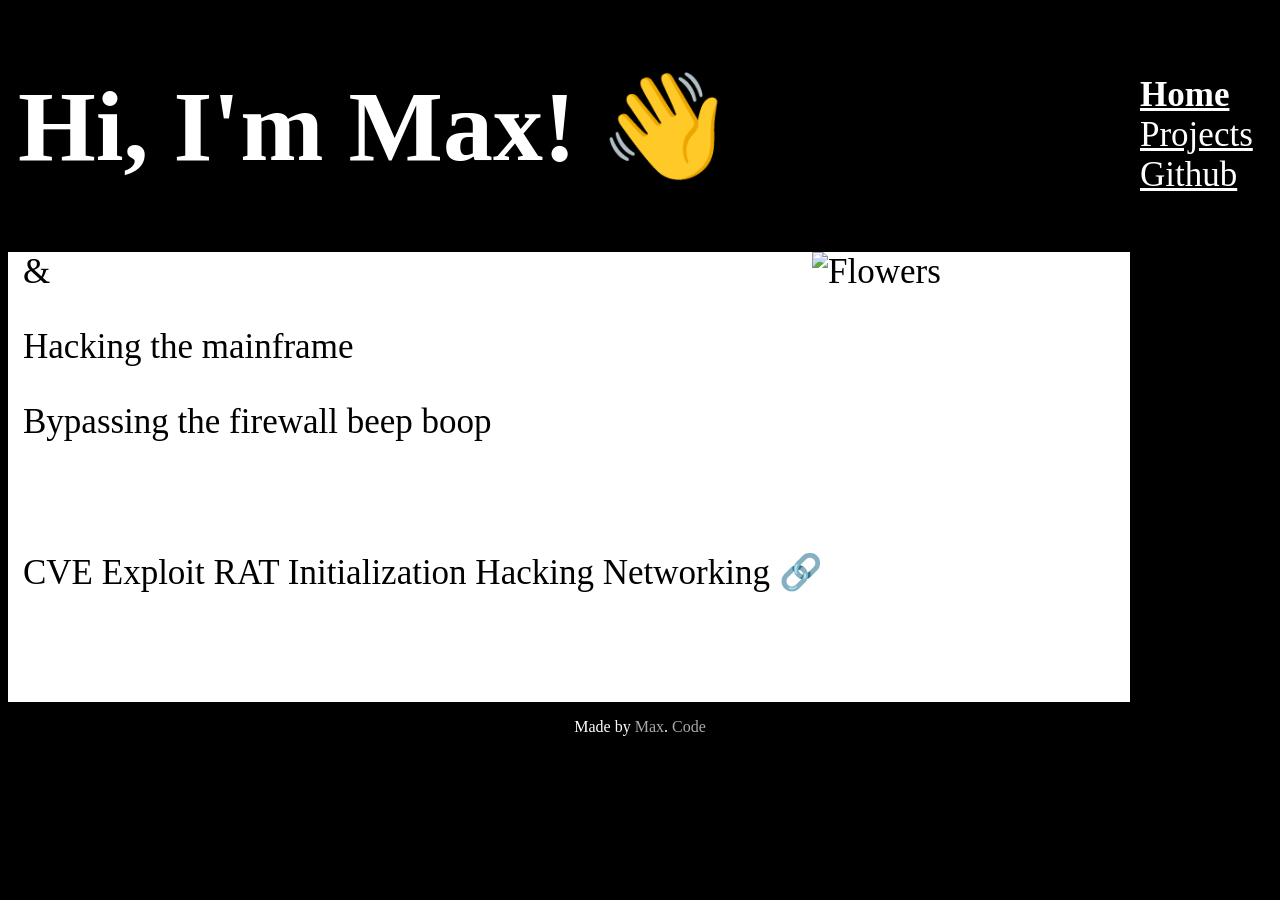
==== index.html @ 7b234d3e "Some boba drops code!!!!" ====
<!doctype html>
<html class="no-js" lang="">

<head>
  <meta charset="utf-8">
  <meta name="viewport" content="width=device-width, initial-scale=1">
  <title>Max</title>
  <link rel="stylesheet" href="css/style.css">
  <meta name="description" content="">
  <link rel="apple-touch-icon" sizes="180x180" href="img/icons/apple-touch-icon.png">
  <link rel="icon" type="image/png" sizes="32x32" href="img/icons/favicon-32x32.png">
  <link rel="icon" type="image/png" sizes="16x16" href="img/icons/favicon-16x16.png">
  <link rel="manifest" href="img/icons/site.webmanifest">
  <meta name="theme-color" content="#fafafa">
  <script src="./js/index.js"></script>
</head>

<body>

  <div class="navbar">
    <b><a href="/">Home</a></b>
    <a href="/projects">Projects</a><br>
    <a href="https://github.com/ISBP">Github</a>
  </div>
  <div class="Title">
    <h1>Hi, I'm Max! 👋</h1>
  </div>
  <div class="body">
    <img src="/img/flower.svg"   alt="Flowers">

    <p id="0"><i>Please wait...</i></p>
    <p id="1">Hacking the mainframe</p>
    <p id="2">Bypassing the firewall beep boop</p>
    <br>
    <p id="3">CVE Exploit RAT Initialization Hacking Networking 🔗</p>
  </div>
  <footer>
    <p>Made by <a href="mailto:max@pbsi.xyz">Max</a>. <a href="https://github.com/ISBP/boba-drops-submission">Code</a></p>
  </footer>
</body>

</html>
---- css/style.css ----
div.Title{
    text-align: left;
    font-size: 50px;
    padding-left: 10px;
    width: 100%;
}
div.body{
    width: 100%;
    color: black;
    height: 50vh;
    background: white;
    font-size: 35px;
    p{
        padding-left: 15px;
    }

}

div.box{
    width: 100%;
    color: black;
    height: 20vh;
    background: white;
    font-size: 25px;
    padding-left: 10px;
    a{
        color: gray;

    }
    a:hover{
        color: darkgray;
    }
    i{
        font-size: 25px;
    }


}

body{
    background: black;
    color: white;
    font-family: endless, serif;
}
footer{
    text-align: center;
    justify-content: center;
    a{
        color: darkgray;
        text-decoration: none;
    }
    a:hover{
        color: gray;
        text-decoration: underline;
    }
}
img{
    float: right;
    width: 45vh;
    padding-right: 55px;
}
/* Yes, I did get a little be of help from W3 schools, :sob: */
.navbar{

    height: 100%;
    width: 150px;
    position: fixed;
    z-index: 1;
    top: 0;
    right: 0;
    background: rgb(0 0 0);
    font-family: endless, serif;
    overflow-x: hidden;
    padding-top: 75px;
    a{
        color: white;
        text-decoration: underline;
        font-size: 35px;
        padding-left: 10px;
    }
    a:hover{
        color: gray;
    }
}

@font-face {
    font-family: endless;
    src: url("/fonts/endless.ttf");
}

@media only screen and (max-width: 1200px) {

    div.box{
        width: 75vw;
        color: black;
        height: 25vh;
        background: white;
        font-size: 15px;
        padding-left: 10px;
        object-fit: contain;
        p{
            font-size: 15px;
        }
        i{
         font-size: 10px;
        }


    }

    body {

        div.body{
            height: 75vh;
            width: 75vw;
            img{
                object-fit: contain;
            }
        }
        background-color: lightblue;
        p{
            font-size: 25px;
        }
        h1{
            font-size: 10vw;
        }
        img{
            width: 25vw;

        }
        .navbar{
            background: cornflowerblue;
            width: 23vw;
            a{
                font-size: 20px;
                padding-right: 10px;

            }
        }
    }
    footer{
        p{
            font-size: 20px;
        }
    }
}
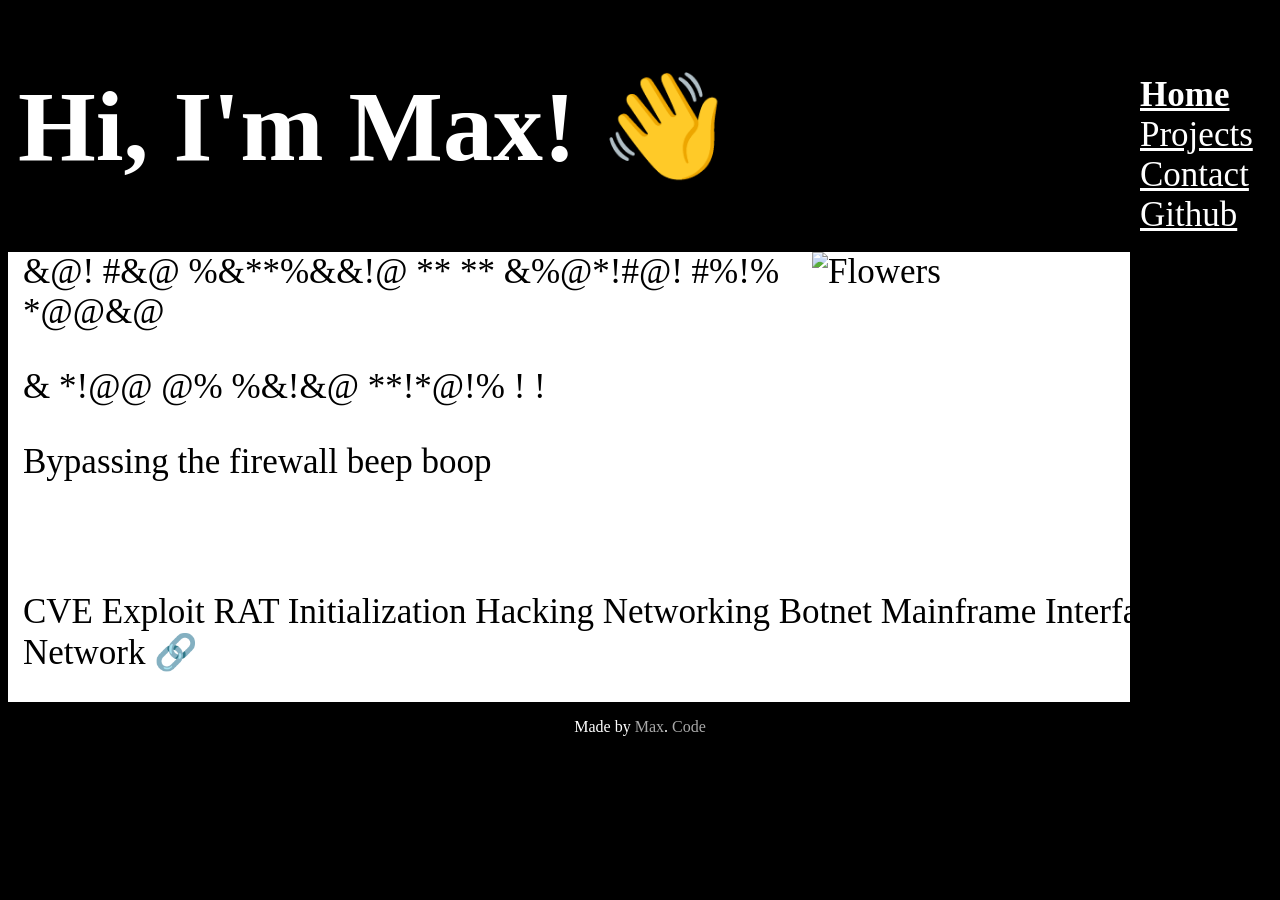
==== commit 6dcd1d08: "feat: Added contact page." ====
--- a/index.html
+++ b/index.html
@@ -20,6 +20,7 @@
   <div class="navbar">
     <b><a href="/">Home</a></b>
     <a href="/projects">Projects</a><br>
+    <a href="/contact">Contact</a><br>
     <a href="https://github.com/ISBP">Github</a>
   </div>
   <div class="Title">
@@ -32,7 +33,7 @@
     <p id="1">Hacking the mainframe</p>
     <p id="2">Bypassing the firewall beep boop</p>
     <br>
-    <p id="3">CVE Exploit RAT Initialization Hacking Networking 🔗</p>
+    <p id="3">CVE Exploit RAT Initialization Hacking Networking Botnet Mainframe Interface Network 🔗</p>
   </div>
   <footer>
     <p>Made by <a href="mailto:max@pbsi.xyz">Max</a>. <a href="https://github.com/ISBP/boba-drops-submission">Code</a></p>
--- a/css/style.css
+++ b/css/style.css
@@ -36,6 +36,22 @@
 
 
 }
+div.contact-box{
+    width: 90vw;
+    color: black;
+    height: 20vh;
+    background: white;
+    font-size: 35px;
+    padding-left: 10px;
+    a{
+        color: gray;
+
+    }
+    a:hover{
+        color: darkgray;
+    }
+
+}
 
 body{
     background: black;
@@ -59,7 +75,7 @@
     width: 45vh;
     padding-right: 55px;
 }
-/* Yes, I did get a little be of help from W3 schools, :sob: */
+/* W3 schools MIGHT have helped a tiny bit with this */
 .navbar{
 
     height: 100%;
@@ -105,7 +121,18 @@
          font-size: 10px;
         }
 
-
+    }
+    div.contact-box{
+        width: 70vw;
+        color: black;
+        height: 25vh;
+        background: white;
+        font-size: 20px;
+        padding-left: 10px;
+        object-fit: contain;
+        p{
+            font-size: 20px;
+        }
     }
 
     body {
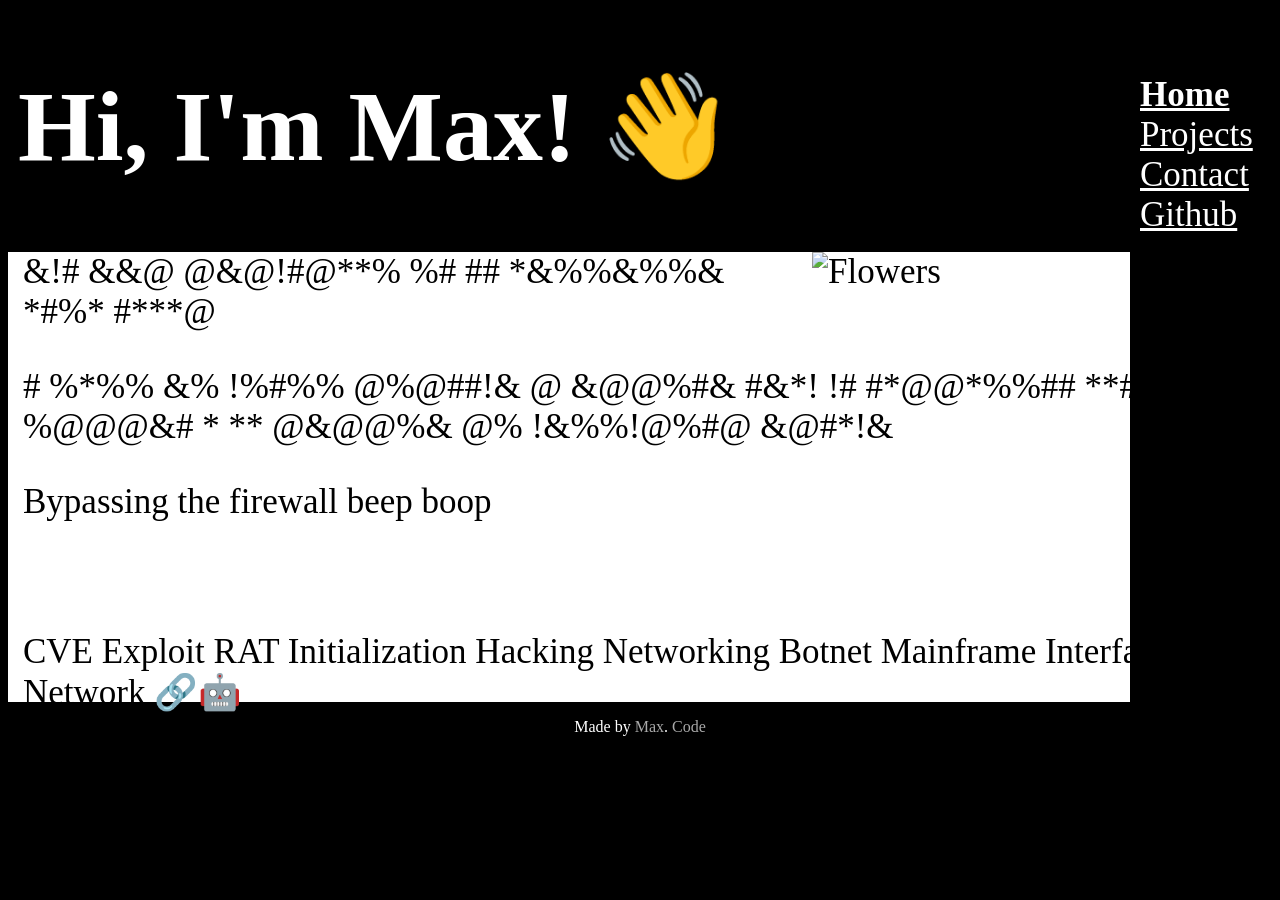
==== commit acf5cb1c: "Made the index page load faster" ====
--- a/index.html
+++ b/index.html
@@ -33,7 +33,7 @@
     <p id="1">Hacking the mainframe</p>
     <p id="2">Bypassing the firewall beep boop</p>
     <br>
-    <p id="3">CVE Exploit RAT Initialization Hacking Networking Botnet Mainframe Interface Network 🔗</p>
+    <p id="3">CVE Exploit RAT Initialization Hacking Networking Botnet Mainframe Interface Network 🔗🤖</p>
   </div>
   <footer>
     <p>Made by <a href="mailto:max@pbsi.xyz">Max</a>. <a href="https://github.com/ISBP/boba-drops-submission">Code</a></p>
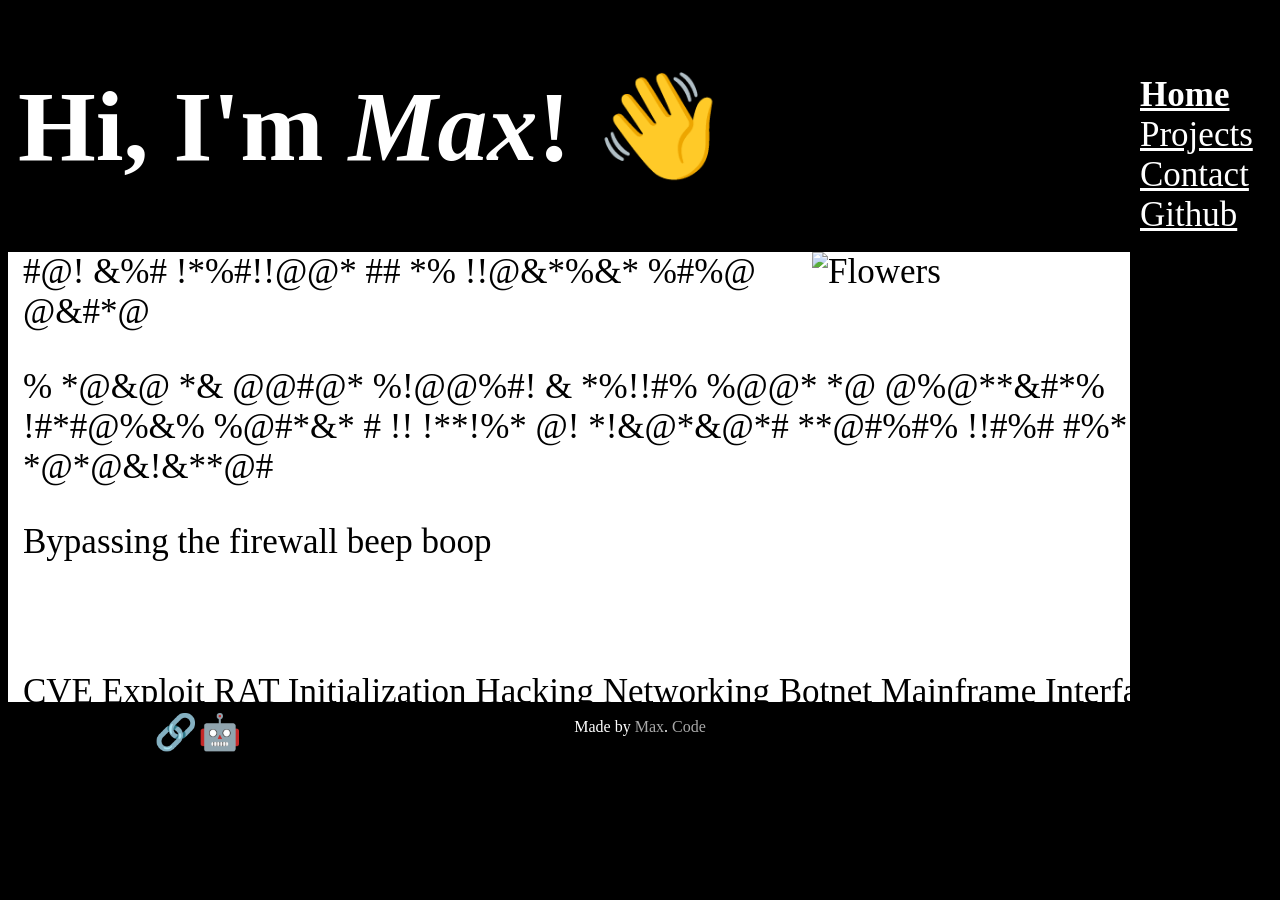
==== commit a0ffd926: "Made my name slanted for fun!" ====
--- a/index.html
+++ b/index.html
@@ -24,7 +24,7 @@
     <a href="https://github.com/ISBP">Github</a>
   </div>
   <div class="Title">
-    <h1>Hi, I'm Max! 👋</h1>
+    <h1>Hi, I'm <i>Max</i>! 👋</h1>
   </div>
   <div class="body">
     <img src="/img/flower.svg"   alt="Flowers">
--- a/css/style.css
+++ b/css/style.css
@@ -146,7 +146,7 @@
         }
         background-color: lightblue;
         p{
-            font-size: 25px;
+            font-size: 20px;
         }
         h1{
             font-size: 10vw;
